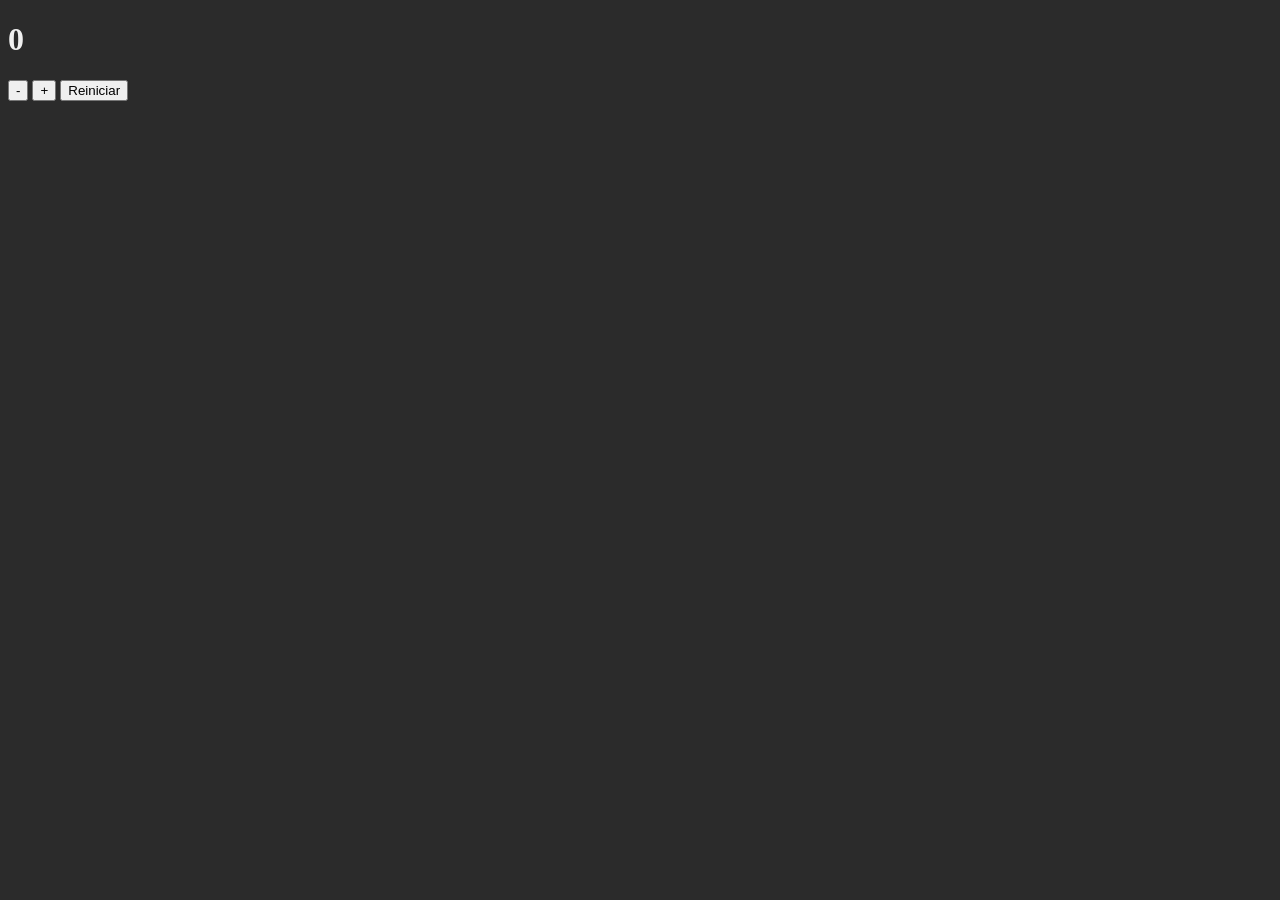
==== 01-firstCode/contador.html @ 5cfd31fe "Actividades agregadas" ====
<!DOCTYPE html>
<html lang="es">
<head>
  <meta charset="UTF-8">
  <title>Contador</title>
  <style>
    body {
      background-color: #2b2b2b;
      color: #f0f0f0;
    }
  </style>
</head>
<body>
  <h1 id="valor">0</h1>
  <button onclick="cambiar(-1)">-</button>
  <button onclick="cambiar(1)">+</button>
  <button onclick="reiniciar()">Reiniciar</button>

  <script>
    let cuenta = 0;
    const valor = document.getElementById("valor");

    function cambiar(n) {
      cuenta += n;
      valor.textContent = cuenta;
    }

    function reiniciar() {
      cuenta = 0;
      valor.textContent = cuenta;
    }
  </script>
</body>
</html>
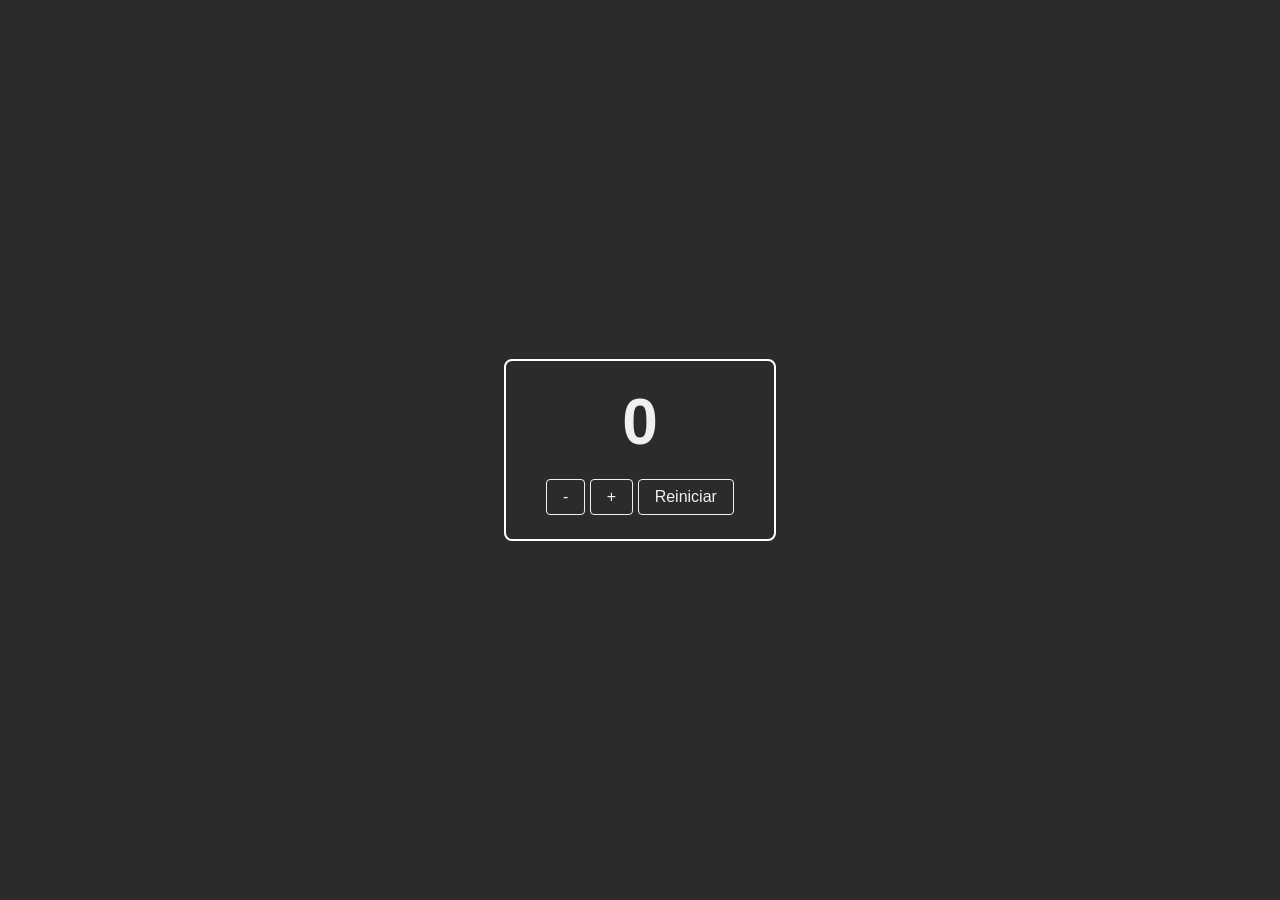
==== commit 73417756: "Centrar contador y agregar estilos con contorno blanco Co-Authored-By: Claude Opus 5.5 <noreply@anth" ====
--- a/01-firstCode/contador.html
+++ b/01-firstCode/contador.html
@@ -2,19 +2,55 @@
 <html lang="es">
 <head>
   <meta charset="UTF-8">
+  <meta name="viewport" content="width=device-width, initial-scale=1.0">
   <title>Contador</title>
   <style>
     body {
       background-color: #2b2b2b;
       color: #f0f0f0;
+      font-family: sans-serif;
+      margin: 0;
+      min-height: 100vh;
+      display: flex;
+      justify-content: center;
+      align-items: center;
+    }
+
+    .contador {
+      border: 2px solid #ffffff;
+      border-radius: 8px;
+      padding: 24px 40px;
+      text-align: center;
+    }
+
+    #valor {
+      font-size: 4rem;
+      margin: 0 0 20px;
+    }
+
+    button {
+      background: transparent;
+      color: #f0f0f0;
+      border: 1px solid #f0f0f0;
+      border-radius: 4px;
+      padding: 8px 16px;
+      font-size: 1rem;
+      cursor: pointer;
+    }
+
+    button:hover {
+      background-color: #f0f0f0;
+      color: #2b2b2b;
     }
   </style>
 </head>
 <body>
-  <h1 id="valor">0</h1>
-  <button onclick="cambiar(-1)">-</button>
-  <button onclick="cambiar(1)">+</button>
-  <button onclick="reiniciar()">Reiniciar</button>
+  <div class="contador">
+    <h1 id="valor">0</h1>
+    <button onclick="cambiar(-1)">-</button>
+    <button onclick="cambiar(1)">+</button>
+    <button onclick="reiniciar()">Reiniciar</button>
+  </div>
 
   <script>
     let cuenta = 0;
